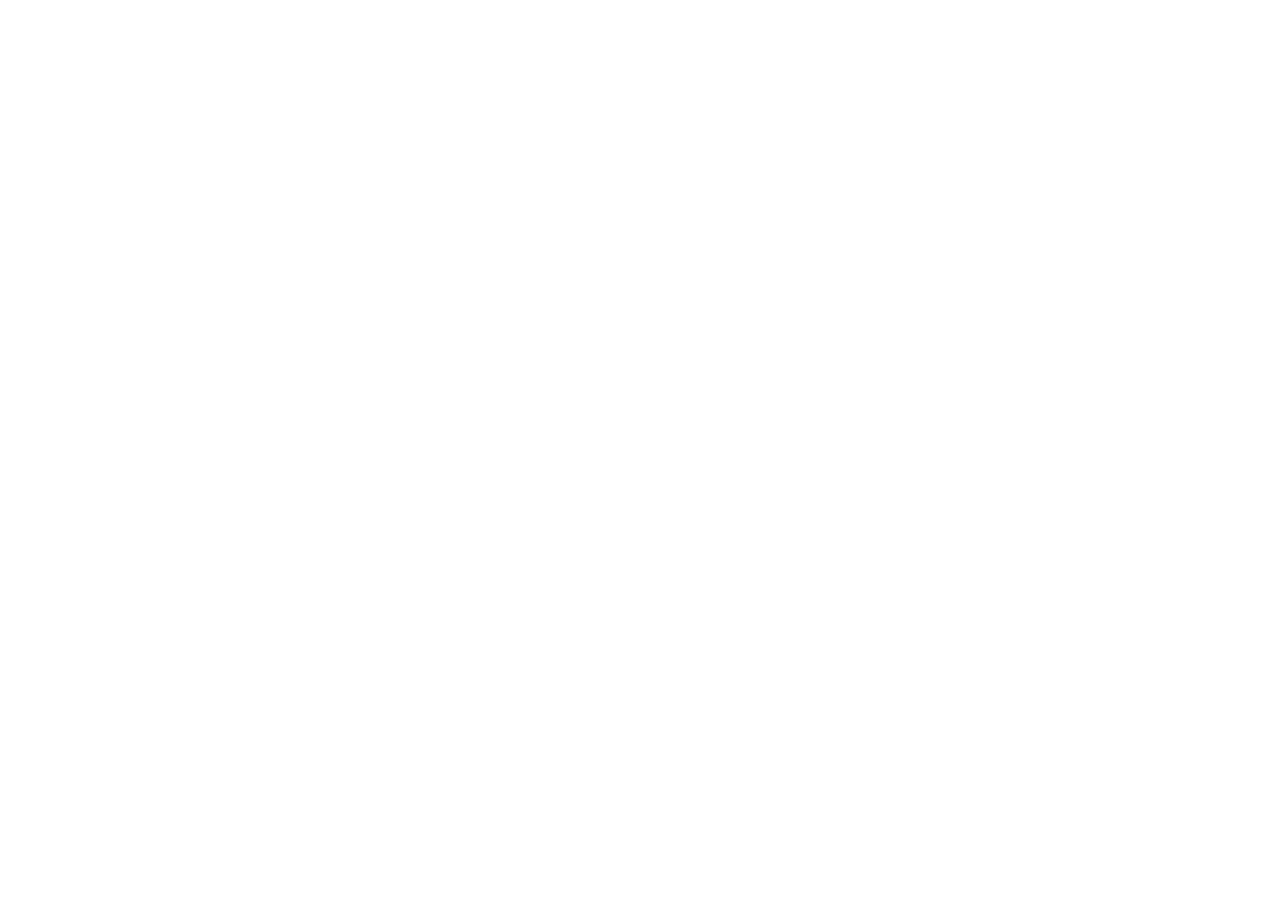
==== index.html @ 94b3eac7 "05" ====
<html>  
<head>  
<meta http-equiv="Content-Type" content="text/html; Charset=UTF-8">  
<script type="text/javascript" src="jquery.js"></script>  
</head>  
  
<body>  
      
    <div id="content">
    	
    </div>  
      
    <script>  
        function show()  
        {  
            $.ajax({  
                url: "img.php",  
                cache: false,  
                success: function(html){  
                    $("#content").html(html);  
                }  
            });  
        }  
      
        $(document).ready(function(){  
            show();  
            setInterval('show()',1000);  
        });  
    </script>  
      
</body>  
</html>
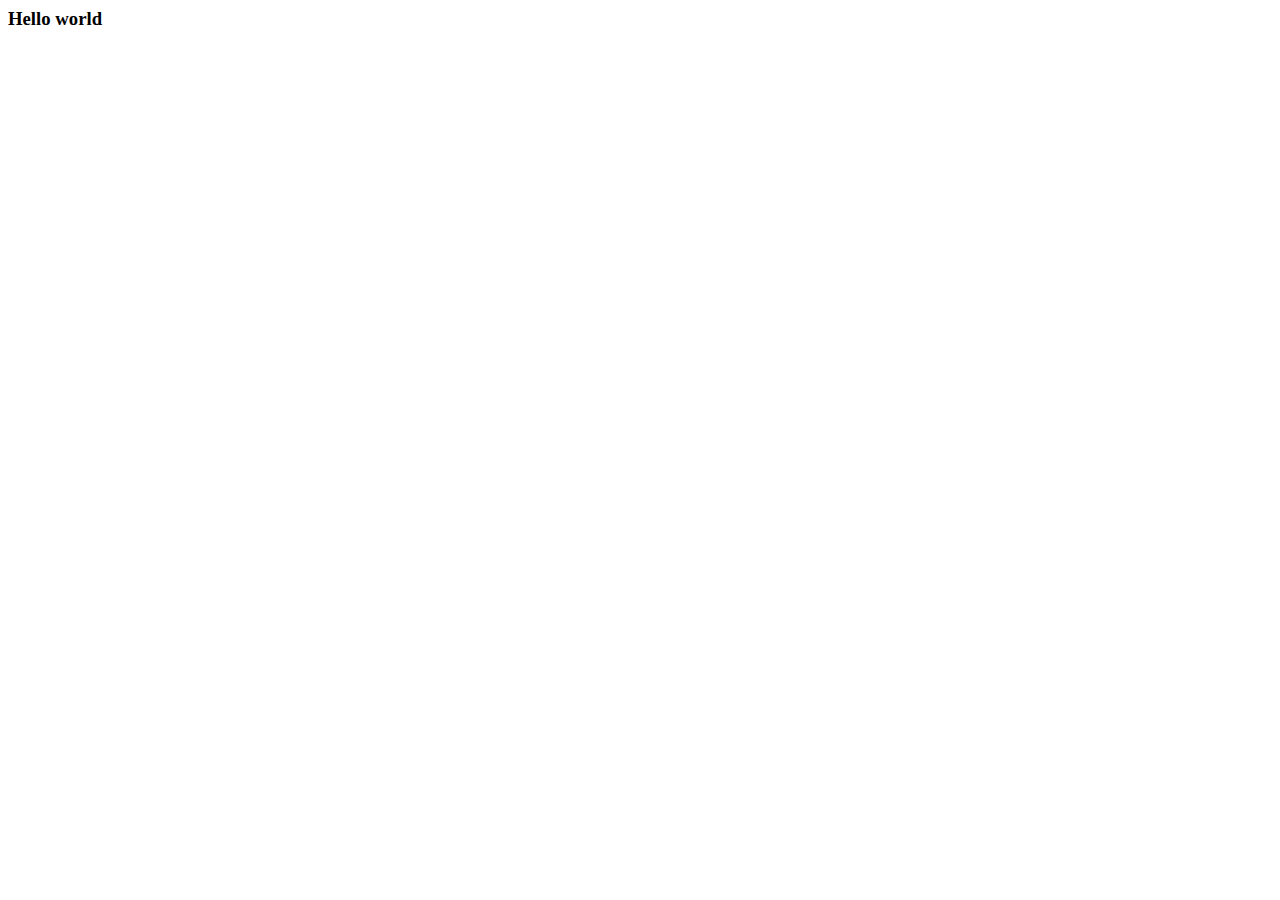
==== commit b2a19f5b: "Update index.html" ====
--- a/index.html
+++ b/index.html
@@ -7,7 +7,7 @@
 <body>  
       
     <div id="content">
-    	
+    	<h3>Hello world</h3>
     </div>  
       
     <script>  
